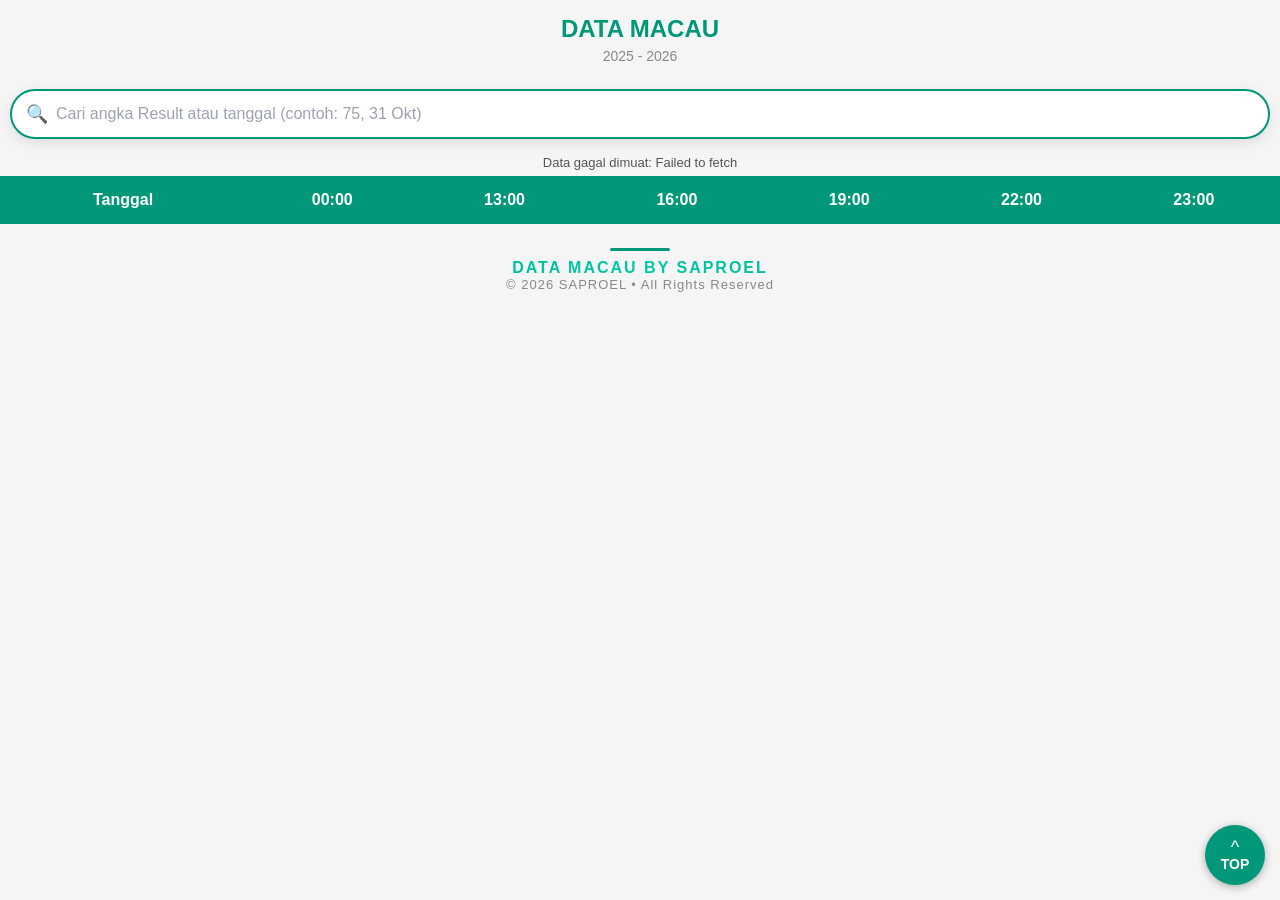
==== index.html @ 2c6d0d6b "Update index.html" ====
<!DOCTYPE html>
<html lang="id">
<head>
<meta charset="UTF-8">
<meta name="viewport" content="width=device-width, initial-scale=1.0">
<title>Data Macau by SAPROEL</title>
<link rel="stylesheet" href="style.css?v=4">
</head>
<body>
<h2>DATA MACAU</h2>
<p class="info">2025 - 2026</p>
<div class="pencarian-wrap">
  <div class="pencarian-box">
    <input id="searchInput" type="text" inputmode="search" autocomplete="off" placeholder="Cari angka Result atau tanggal (contoh: 75, 31 Okt)" aria-label="Cari angka result atau tanggal">
    <button id="btnClearSearch" type="button" aria-label="Hapus pencarian" hidden>×</button>
  </div>
  <div id="infoHasilCari" class="hasil-cari" role="status" aria-live="polite" hidden></div>
</div>
<div id="statusData" role="status" style="text-align:center;font-size:13px;color:#555;padding:6px 4px"></div>
<table id="tabelku">
<thead><tr><th>Tanggal</th><th>00:00</th><th>13:00</th><th>16:00</th><th>19:00</th><th>22:00</th><th>23:00</th></tr></thead>
<tbody>
<tr><td colspan="7">Memuat data Google Sheets...</td></tr>
</tbody>
</table>

<button id="btnTop" onclick="keAtas()">
  <span class="panah">^</span>
  <span class="teks">TOP</span>
</button>

<script>
  function keAtas(){ window.scrollTo({top:0, behavior:'smooth'}); }
</script>

<footer>
  <div class="garis"></div>
  <div class="brand">DATA MACAU BY SAPROEL</div>
  <div class="copy">© 2026 SAPROEL • All Rights Reserved</div>
</footer>
  
<script src="script.js?v=2" defer></script>
</body>
</html>
---- style.css ----
* {
  margin: 0;
  padding: 0;
  box-sizing: border-box;
}

body {
  background: #f5f5f5;
  color: #000;
  font-family: Arial, sans-serif;
  padding-bottom: 0;
}

h2 {
  text-align: center;
  color: #009879;
  margin: 15px 0 5px 0;
}

.info {
  text-align: center;
  color: #888;
  font-size: 14px;
  margin-bottom: 15px;
}

table {
  width: 100%;
  border-collapse: collapse;
  background: #fff;
  margin-bottom: 8px;
}

th {
  background: #009879;
  color: #fff;
  padding: 15px 2px;
  text-align: center;
  position: sticky;
  top: 58px;
}

td {
  padding: 10px 2px;
  text-align: center;
  color: #000;
  border-bottom: 1px solid #ddd;
  font-weight: 700;
}

tr:nth-child(even) td {
  background: #f3f3f3;
}

td:first-child {
  font-weight: 500;
}

td:focus {
  background: #e0f2f1;
  outline: 2px solid #009879;
}

/* TOMBOL TOP */
#btnTop {
  position: fixed;
  bottom: 15px;
  right: 15px;
  background: #009879;
  color: #fff;
  border: none;
  border-radius: 50%;
  width: 60px;
  height: 60px;
  cursor: pointer;
  box-shadow: 0 2px 8px rgba(0, 0, 0, 0.3);
}

#btnTop .panah {
  display: block;
  font-size: 18px;
  line-height: 1;
}

#btnTop .teks {
  display: block;
  font-size: 14px;
  font-weight: bold;
}

#btnTop:active {
  transform: scale(0.95);
}

/* PEMBATAS TAHUN */
tr.tahun td {
  background: #111 !important;
  color: #fff !important;
  font-weight: 800;
  text-align: center;
  letter-spacing: 2px;
  padding: 10px 0;
  border-bottom: none;
}

/* FOOTER COPYRIGHT - UDAH RAPET */
footer {
  width: 100%;
  text-align: center;
  padding: 8px 10px 12px 10px;
  margin-top: 5px;
  margin-bottom: 0;
}
footer .copy {
  font-size: 13px;
  color: #888;
  letter-spacing: 1px;
}
footer .brand {
  font-size: 16px;
  font-weight: 800;
  letter-spacing: 2px;
  background: linear-gradient(90deg,#009879,#00c9a7,#009879);
  -webkit-background-clip: text;
  -webkit-text-fill-color: transparent;
  background-clip: text;
}
footer .garis {
  width: 60px;
  height: 3px;
  background: #009879;
  border-radius: 10px;
  margin: 8px auto 8px auto;
}

/* ===== PENCARIAN - VERSI CANTIK ===== */
.pencarian-wrap {
  padding: 0 10px 10px;
  position: sticky;
  top: 0;
  z-index: 20;
  background: #f5f5f5;
  padding-top: 10px;
}
.pencarian-box {
  display: flex;
  align-items: center;
  gap: 8px;
  background: #fff;
  border: 2px solid #009879;
  border-radius: 99px;
  padding: 6px 8px 6px 14px;
  box-shadow: 0 4px 14px rgba(0,0,0,0.10);
}
.pencarian-box::before {
  content: "🔍";
  font-size: 18px;
  flex-shrink: 0;
}
.pencarian-box:focus-within {
  border-color: #00c9a7;
  box-shadow: 0 0 0 3px rgba(0,201,167,0.18), 0 4px 14px rgba(0,0,0,0.10);
}
#searchInput {
  flex: 1;
  min-width: 0;
  width: 100%;
  padding: 8px 0;
  border: 0;
  outline: 0;
  font-size: 16px;
  font-weight: 700;
  color: #111;
  background: transparent;
}
#searchInput::placeholder {
  font-weight: 500;
  color: #9ca3af;
}
#btnClearSearch {
  flex: 0 0 28px;
  width: 28px;
  height: 28px;
  border: 0;
  border-radius: 50%;
  background: #e5e7eb;
  color: #374151;
  font-size: 14px;
  font-weight: 900;
  line-height: 1;
  cursor: pointer;
  display: none;
}
#btnClearSearch.tampil {
  display: block;
}
#btnClearSearch[hidden], .hasil-cari[hidden] {
  display: none;
}
.hasil-cari {
  text-align: center;
  font-size: 13px;
  font-weight: 500;
  color: #00695c;
  background: #ccfbf1;
  margin: 8px 2px 0;
  padding: 8px 12px;
  border-radius: 99px;
  display: none;
}
.hasil-cari.tampil {
  display: block;
}
.hasil-cari b {
  font-weight: 900;
}
mark.highlight-angka {
  background: #fde047;
  color: #000;
  font-weight: 900;
  border-radius: 4px;
  padding: 0 3px;
}
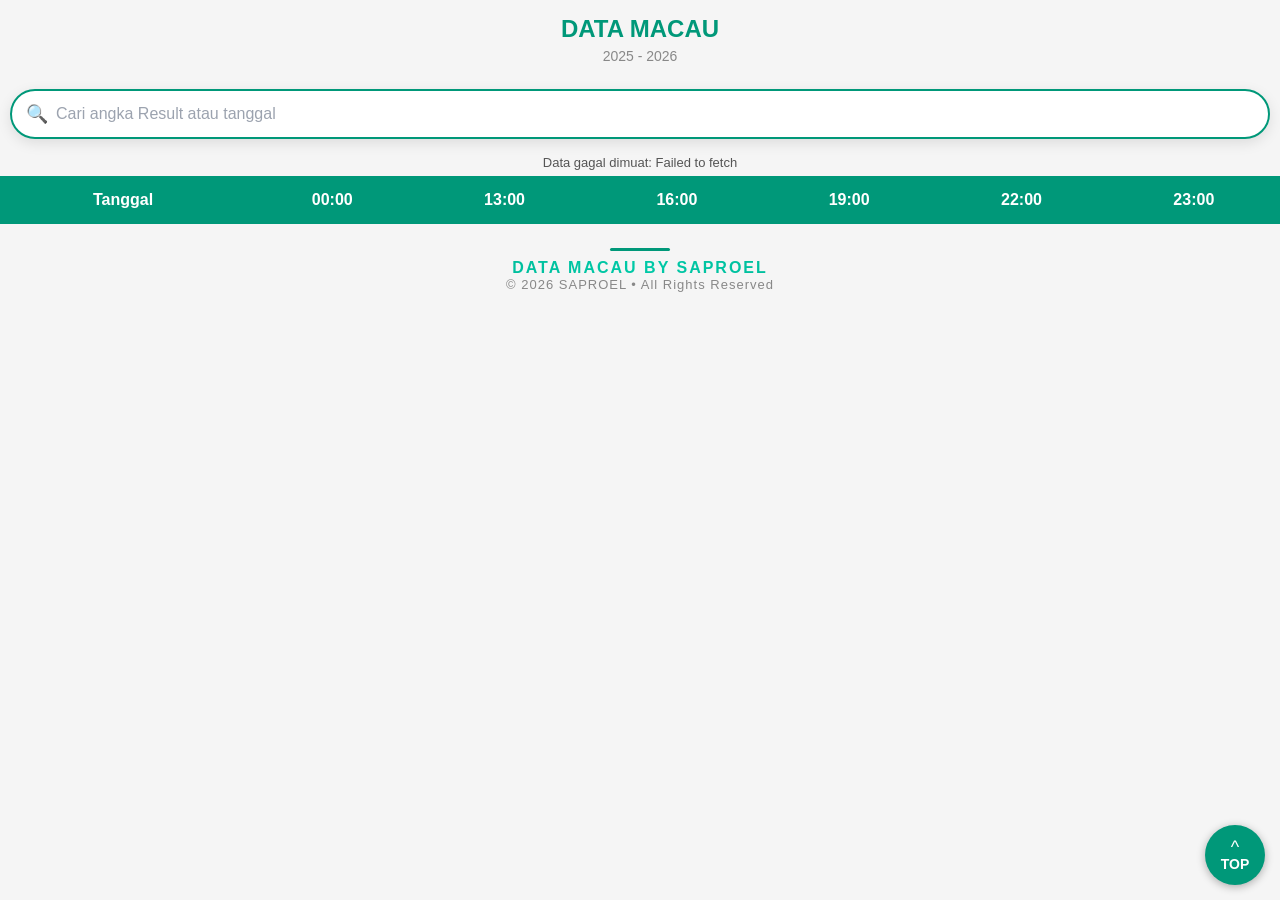
==== commit f8f9e300: "Update index.html" ====
--- a/index.html
+++ b/index.html
@@ -11,7 +11,7 @@
 <p class="info">2025 - 2026</p>
 <div class="pencarian-wrap">
   <div class="pencarian-box">
-    <input id="searchInput" type="text" inputmode="search" autocomplete="off" placeholder="Cari angka Result atau tanggal (contoh: 75, 31 Okt)" aria-label="Cari angka result atau tanggal">
+    <input id="searchInput" type="text" inputmode="search" autocomplete="off" placeholder="Cari angka Result atau tanggal" aria-label="Cari angka result atau tanggal">
     <button id="btnClearSearch" type="button" aria-label="Hapus pencarian" hidden>×</button>
   </div>
   <div id="infoHasilCari" class="hasil-cari" role="status" aria-live="polite" hidden></div>
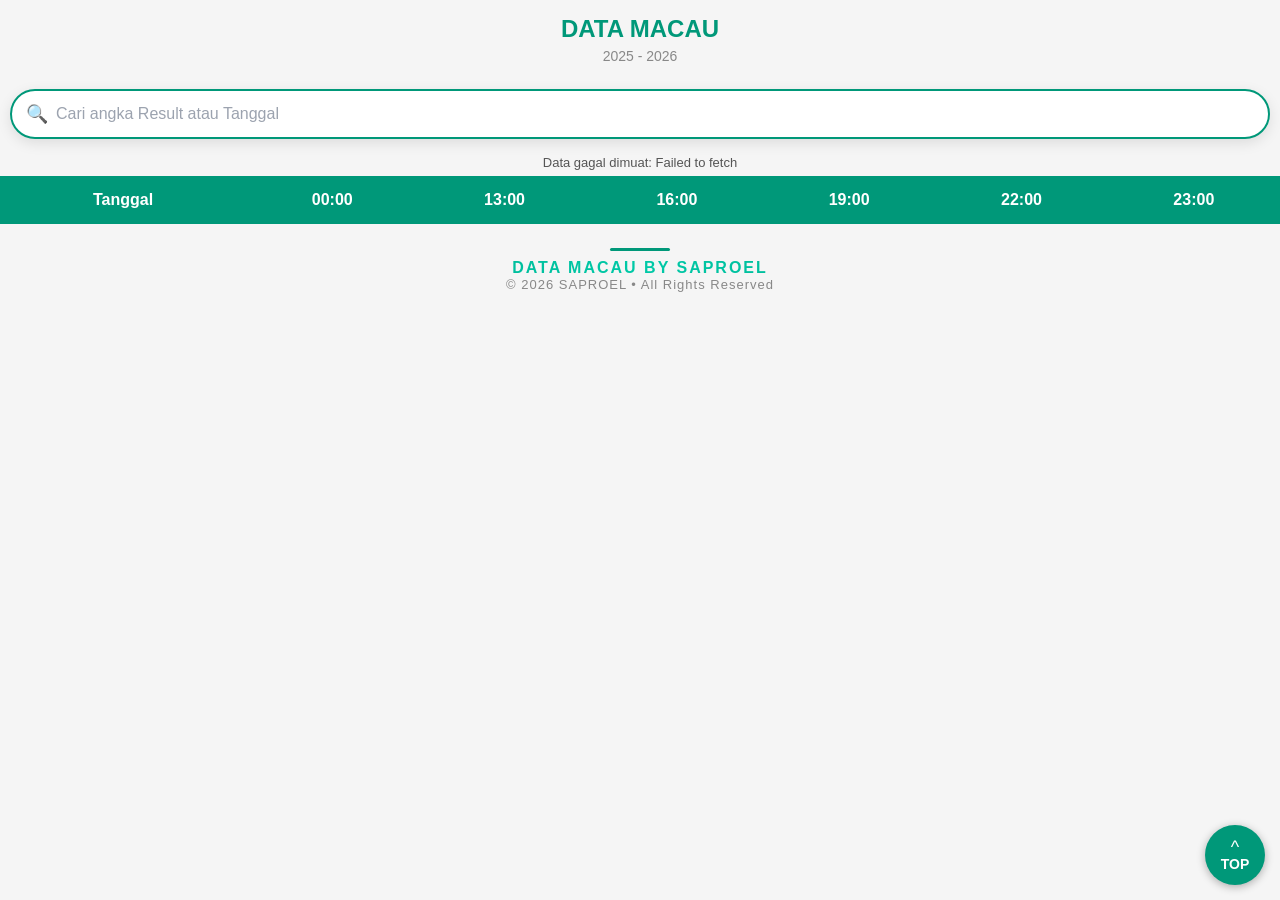
==== commit 22bcd4ad: "Update index.html" ====
--- a/index.html
+++ b/index.html
@@ -11,7 +11,7 @@
 <p class="info">2025 - 2026</p>
 <div class="pencarian-wrap">
   <div class="pencarian-box">
-    <input id="searchInput" type="text" inputmode="search" autocomplete="off" placeholder="Cari angka Result atau tanggal" aria-label="Cari angka result atau tanggal">
+    <input id="searchInput" type="text" inputmode="search" autocomplete="off" placeholder="Cari angka Result atau Tanggal" aria-label="Cari angka result atau tanggal">
     <button id="btnClearSearch" type="button" aria-label="Hapus pencarian" hidden>×</button>
   </div>
   <div id="infoHasilCari" class="hasil-cari" role="status" aria-live="polite" hidden></div>
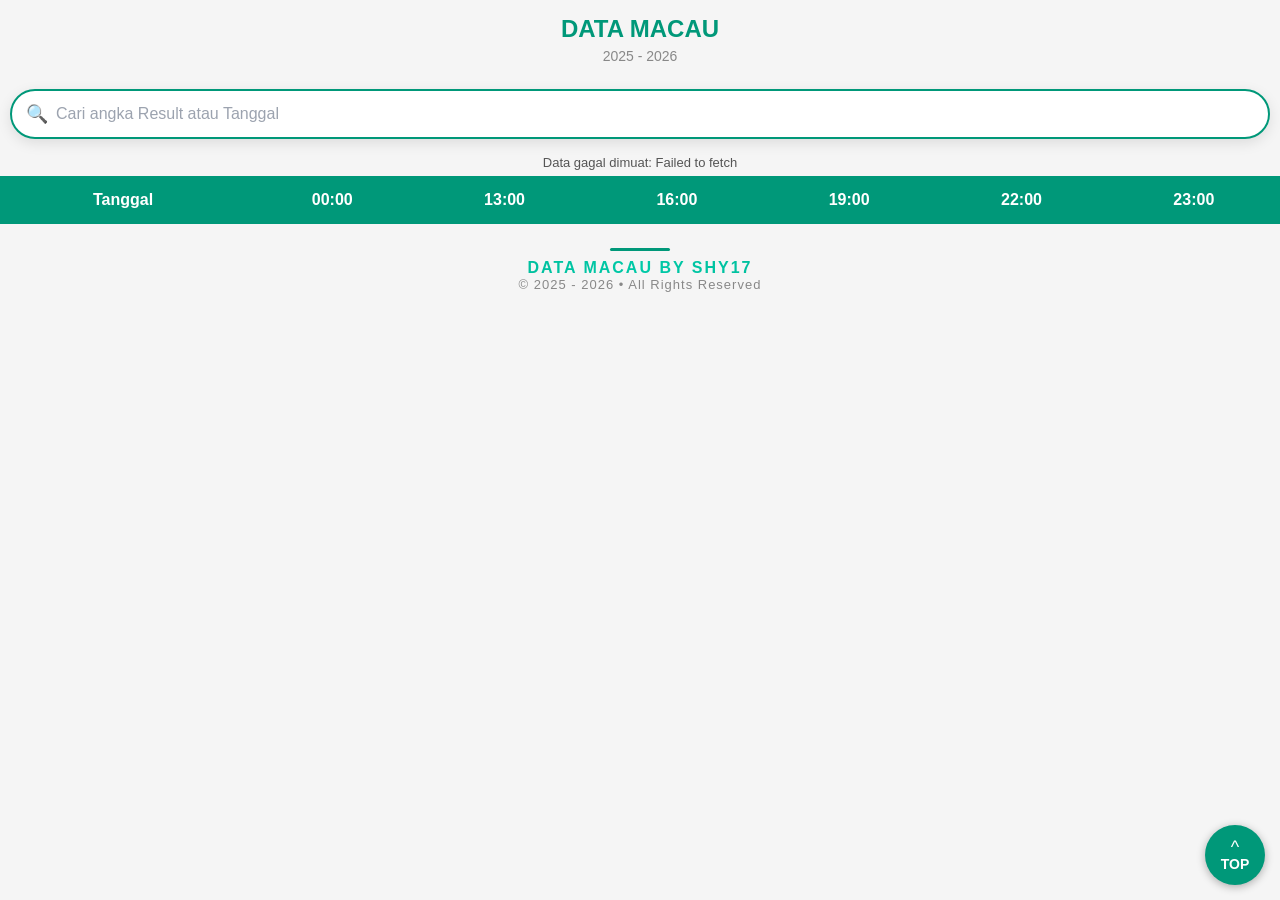
==== commit 93d8f258: "Update index.html" ====
--- a/index.html
+++ b/index.html
@@ -3,7 +3,7 @@
 <head>
 <meta charset="UTF-8">
 <meta name="viewport" content="width=device-width, initial-scale=1.0">
-<title>Data Macau by SAPROEL</title>
+<title>Data Macau by SHY17</title>
 <link rel="stylesheet" href="style.css?v=4">
 </head>
 <body>
@@ -35,8 +35,8 @@
 
 <footer>
   <div class="garis"></div>
-  <div class="brand">DATA MACAU BY SAPROEL</div>
-  <div class="copy">© 2026 SAPROEL • All Rights Reserved</div>
+  <div class="brand">DATA MACAU BY SHY17</div>
+  <div class="copy">© 2025 - 2026 • All Rights Reserved</div>
 </footer>
   
 <script src="script.js?v=2" defer></script>
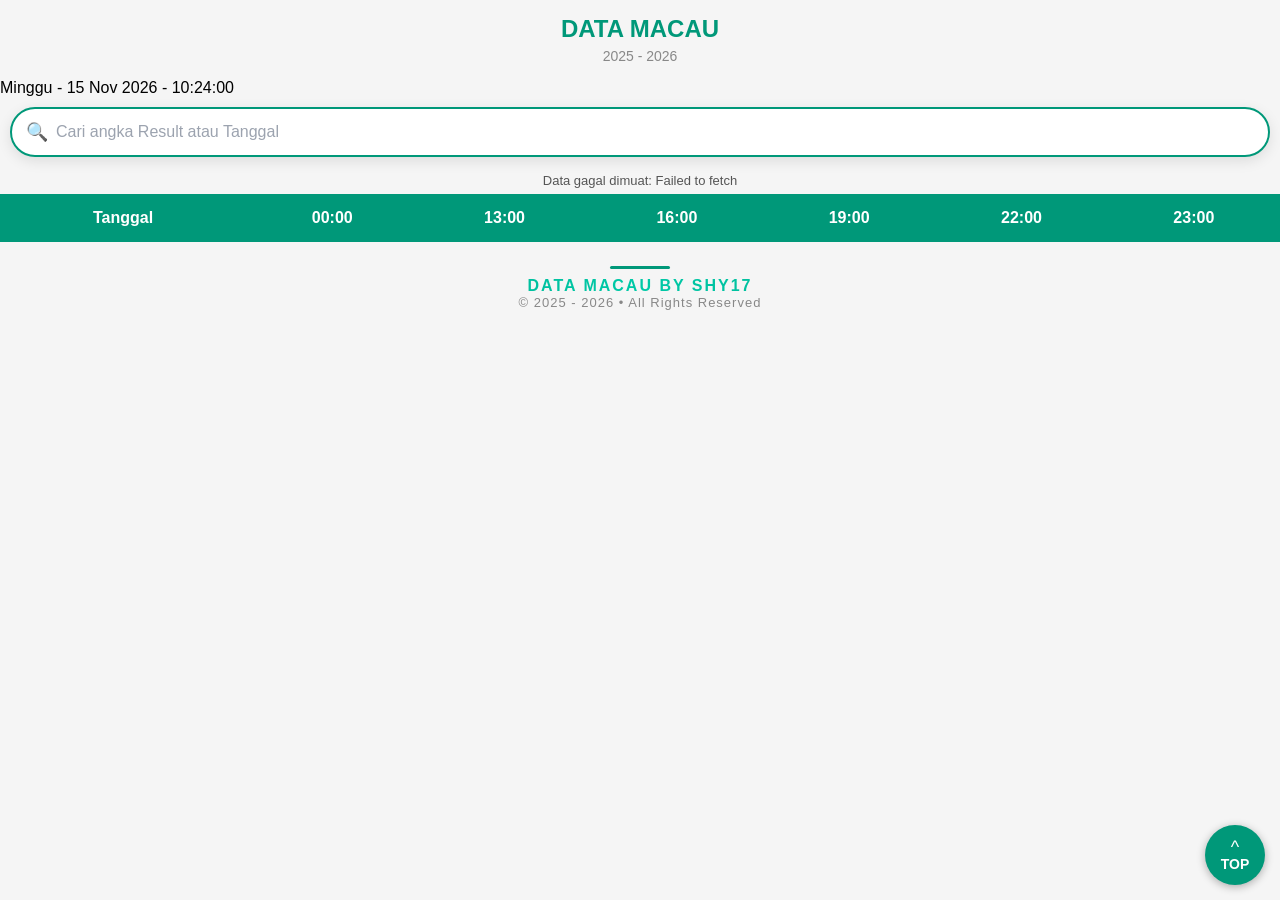
==== commit d2f892e9: "Update index.html" ====
--- a/index.html
+++ b/index.html
@@ -9,6 +9,7 @@
 <body>
 <h2>DATA MACAU</h2>
 <p class="info">2025 - 2026</p>
+<div id="jamRealTime" class="jam-macau">Minggu - 15 Nov 2026 - 10:24:00</div>
 <div class="pencarian-wrap">
   <div class="pencarian-box">
     <input id="searchInput" type="text" inputmode="search" autocomplete="off" placeholder="Cari angka Result atau Tanggal" aria-label="Cari angka result atau tanggal">
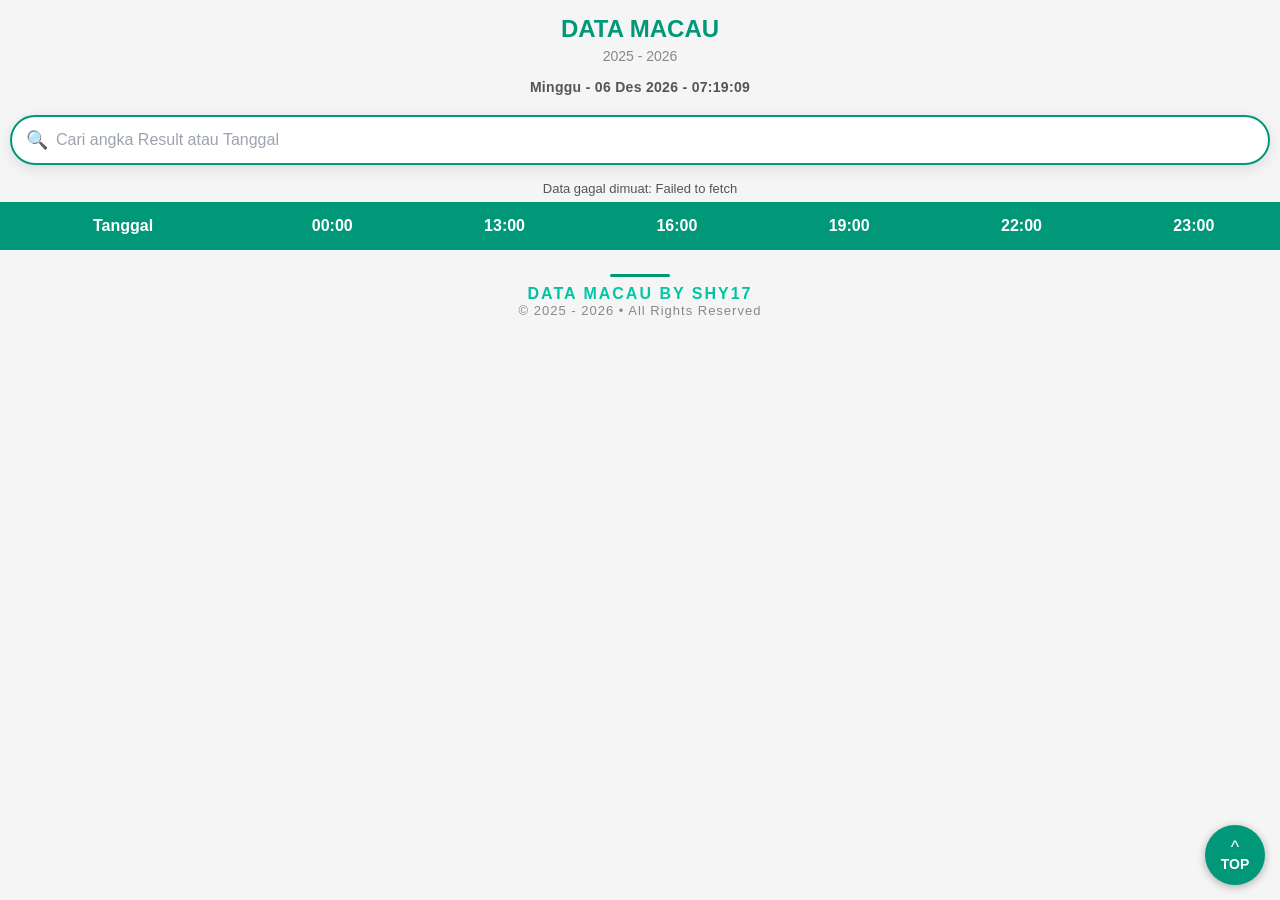
==== commit 7ffe2ebf: "Update index.html" ====
--- a/index.html
+++ b/index.html
@@ -9,7 +9,7 @@
 <body>
 <h2>DATA MACAU</h2>
 <p class="info">2025 - 2026</p>
-<div id="jamRealTime" class="jam-macau">Minggu - 15 Nov 2026 - 10:24:00</div>
+<div id="jamRealTime" class="jam-macau"></div>
 <div class="pencarian-wrap">
   <div class="pencarian-box">
     <input id="searchInput" type="text" inputmode="search" autocomplete="off" placeholder="Cari angka Result atau Tanggal" aria-label="Cari angka result atau tanggal">
@@ -41,5 +41,26 @@
 </footer>
   
 <script src="script.js?v=2" defer></script>
+<script>
+// JAM REAL TIME - MACAU - LANGSUNG DI HTML BIAR JALAN
+function updateJamMacau() {
+  const el = document.getElementById('jamRealTime');
+  if (!el) return;
+  const now = new Date();
+  const hari = ['Minggu','Senin','Selasa','Rabu','Kamis','Jumat','Sabtu'];
+  const bulan = ['Jan','Feb','Mar','Apr','Mei','Jun','Jul','Agu','Sep','Okt','Nov','Des'];
+  const namaHari = hari[now.getDay()];
+  const tgl = String(now.getDate()).padStart(2, '0');
+  const namaBulan = bulan[now.getMonth()];
+  const tahun = now.getFullYear();
+  const jam = String(now.getHours()).padStart(2, '0');
+  const menit = String(now.getMinutes()).padStart(2, '0');
+  const detik = String(now.getSeconds()).padStart(2, '0');
+  el.textContent = `${namaHari} - ${tgl} ${namaBulan} ${tahun} - ${jam}:${menit}:${detik}`;
+}
+updateJamMacau();
+setInterval(updateJamMacau, 1000);
+</script>
+</body>
 </body>
 </html>
--- a/style.css
+++ b/style.css
@@ -221,3 +221,12 @@
   border-radius: 4px;
   padding: 0 3px;
 }
+/* JAM REAL TIME - MACAU */
+.jam-macau {
+  text-align: center;
+  font-size: 14px;
+  font-weight: 600;
+  color: #555;
+  margin: 6px 0 10px 0;
+  letter-spacing: 0.3px;
+}
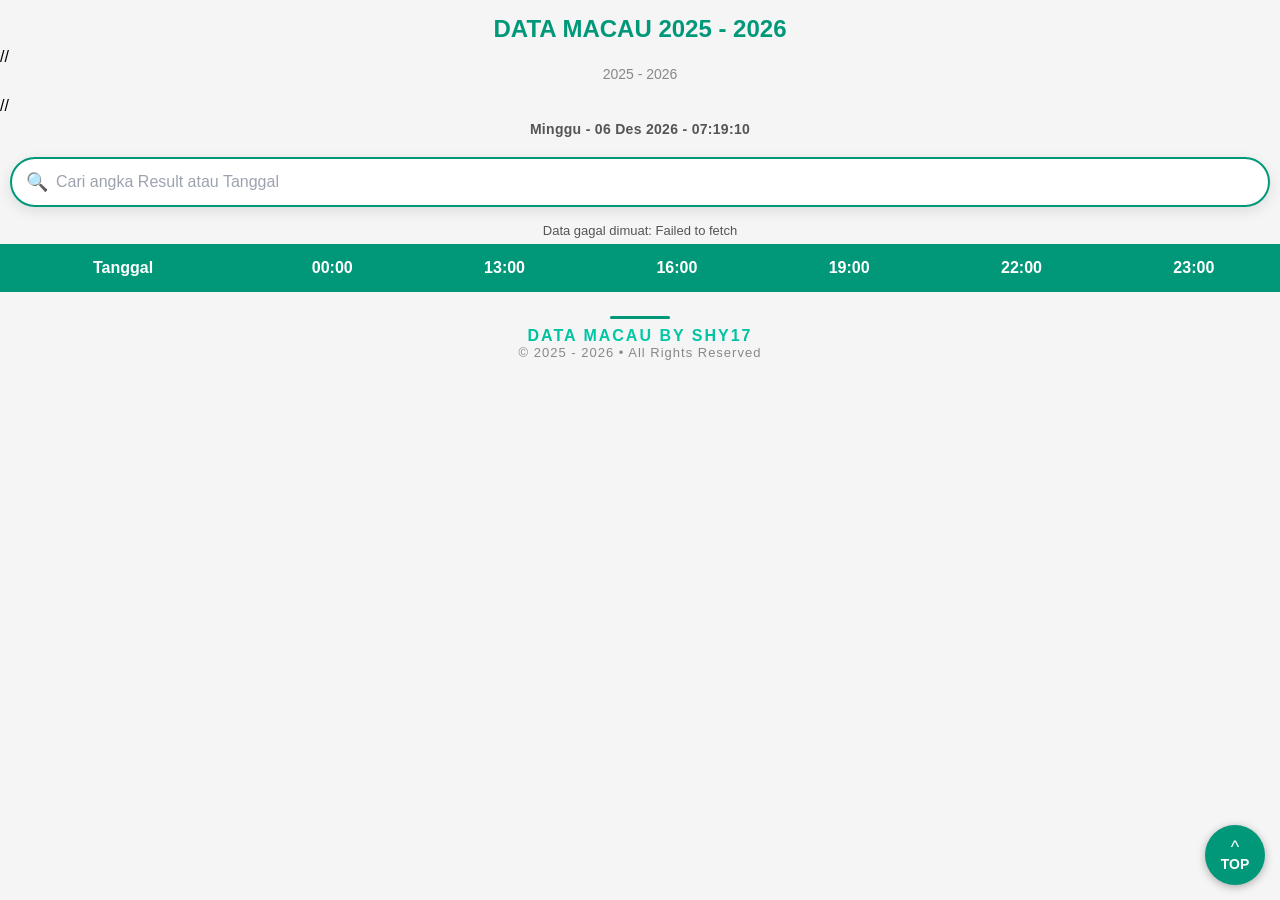
==== commit 59514801: "Update index.html" ====
--- a/index.html
+++ b/index.html
@@ -7,8 +7,8 @@
 <link rel="stylesheet" href="style.css?v=4">
 </head>
 <body>
-<h2>DATA MACAU</h2>
-<p class="info">2025 - 2026</p>
+<h2>DATA MACAU 2025 - 2026</h2>
+// <p class="info">2025 - 2026</p> //
 <div id="jamRealTime" class="jam-macau"></div>
 <div class="pencarian-wrap">
   <div class="pencarian-box">
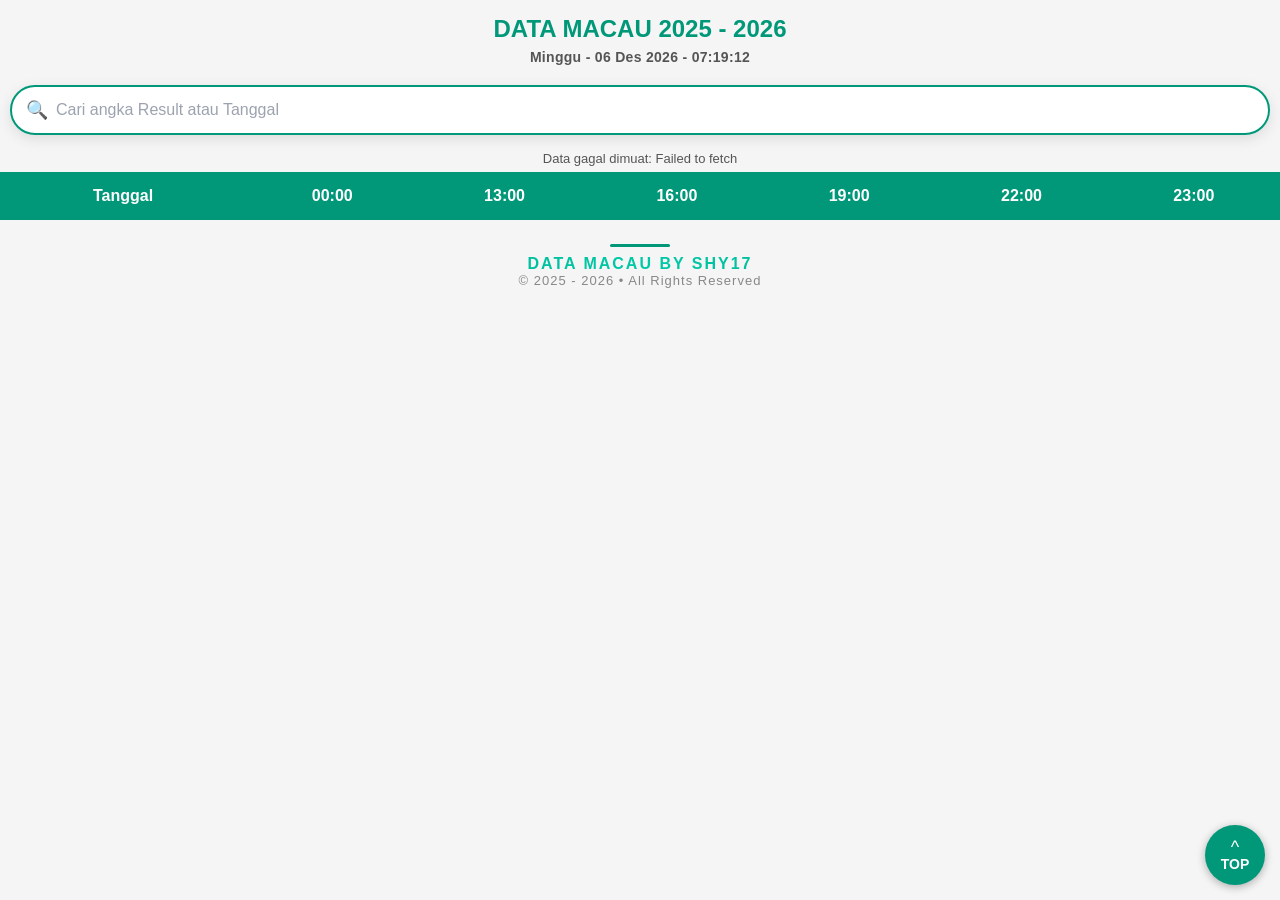
==== commit 42b398e7: "Remove commented out paragraph in index.html" ====
--- a/index.html
+++ b/index.html
@@ -8,7 +8,6 @@
 </head>
 <body>
 <h2>DATA MACAU 2025 - 2026</h2>
-// <p class="info">2025 - 2026</p> //
 <div id="jamRealTime" class="jam-macau"></div>
 <div class="pencarian-wrap">
   <div class="pencarian-box">
